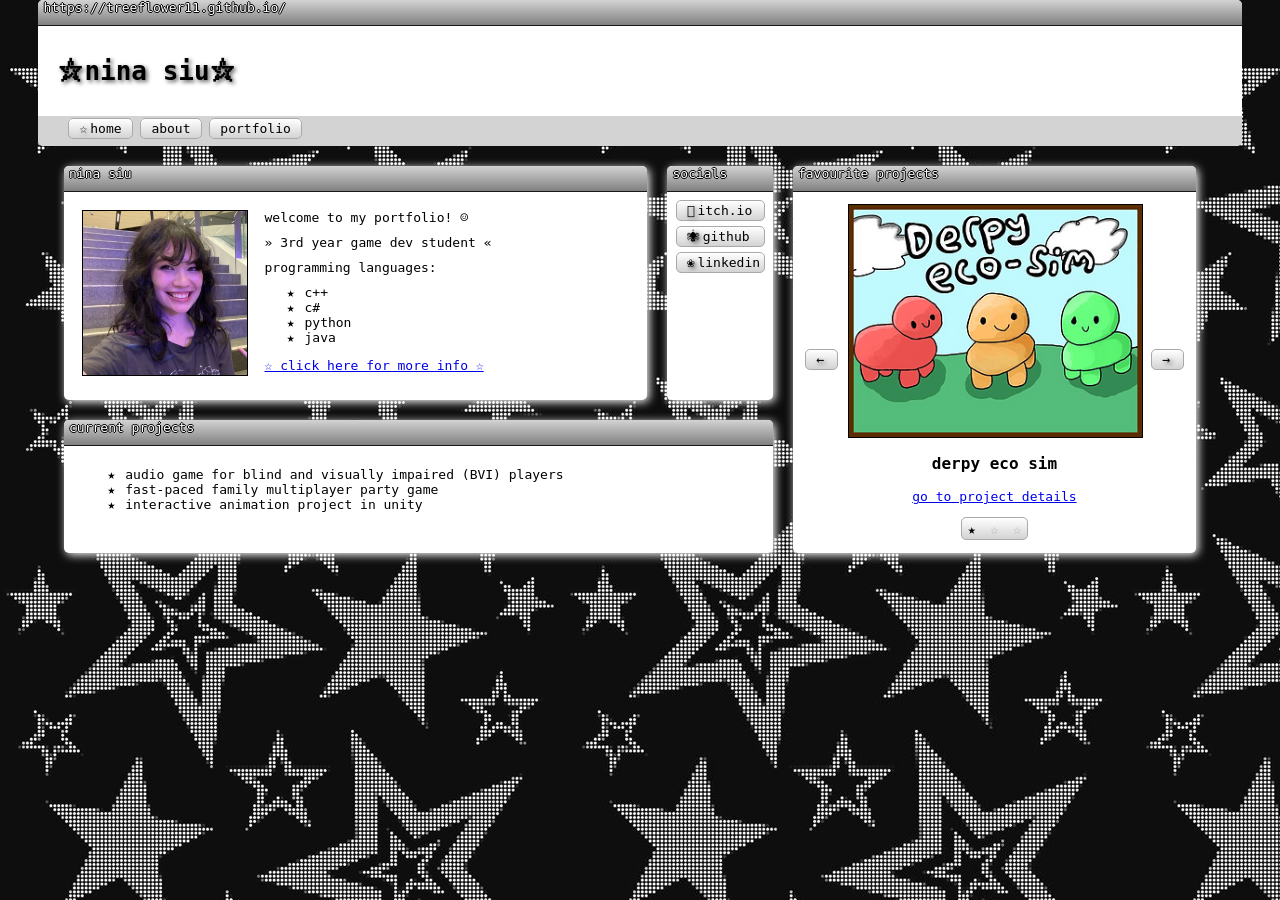
==== index.html @ fd4c66b1 "draft 1" ====
<!DOCTYPE html>
<html lang="en-AU">
    <head>
        <title>home</title>
        <link rel="stylesheet" href="/style.css">
        <script src="/js/slideshow.js"></script>
        <script src="/js/latestproject.js"></script>
    </head>

    <body onload="setLatestProject(); showSlides(1)">
        <header>
            <div class="top">https://treeflower11.github.io/</div>
            <div id="middle">
                <div>
                    <h1>⛦nina siu⛦</h1>
                </div>
            </div>
            <nav>
                <ul class="button">
                    <li><a class="button" id="current" href="index.html"><span>☆</span>home</a></li>
                    <li><a class="button" href="about.html">about</a></li>
                    <li><a class="button" href="portfolio.html">portfolio</a></li>
                </ul>
            </nav>
        </header>

        <div>
            <div id="treeflower" class="box">
                <div class="top">nina siu</div>
                <div class="contents">
                    <img src="pfp.jpeg" id="profile">
                    <div>
                        <p>welcome to my portfolio! ☺</p>
                        <p>» 3rd year game dev student «</p>
                        <p>programming languages:</p>
                        <ul>
                            <li>c++</li>
                            <li>c#</li>
                            <li>python</li>
                            <li>java</li>
                        </ul>
                        <a href="about.html">☆ click here for more info ☆</a>
                    </div>
                </div>
            </div>

            <div id="currentprojects" class="box">
                <div class="top">current projects</div>
                <div class="contents">
                    <ul>
                        <li>audio game for blind and visually impaired (BVI) players</li>
                        <li>fast-paced family multiplayer party game</li>
                        <li>interactive animation project in unity</li>
                    </ul>
                </div>
            </div>
    
            <div id="socials" class="box">
                <div class="top">socials</div>
                <div class="contents">
                    <ul class="button socials">
                        <li><a class="button" href="https://treeflower.itch.io/" target="_blank"><span>𖦹</span>itch.io</a></li>
                        <li><a class="button" href="https://github.com/treeflower11" target="_blank"><span>🕷</span>github</a></li>
                        <li><a class="button" href="https://www.linkedin.com/in/nina-siu/" target="_blank"><span>❀</span>linkedin</a></li>
                    </ul>
                </div>
            </div>

            <div id="favouriteprojects" class="box">
                <div class="top">favourite projects</div>
                <div class="contents imgslideshow">
                    <button class="prev" onclick="moveSlide(-1)"><span>←</span></button>
                    <div class="slideshow">
                        <div class="slide visible">
                            <img src="/projects/project1/project1.png">
                            <p><strong>derpy eco sim</strong></p>
                            <a href="/projects/project1/project1.html" target="_blank">go to project details</a>
                        </div>

                        <div class="slide">
                            <img src="/projects/project2/project2.png">
                            <p><strong>trash game</strong></p>
                            <a href="/projects/project2/project2.html" target="_blank">go to project details</a>
                        </div>

                        <div class="slide">
                            <img src="/projects/project3/project3.png">
                            <p><strong>cursed serenity</strong></p>
                            <a href="/projects/project3/project3.html" target="_blank">go to project details</a>
                        </div>
                    </div>
                    <button class="next" onclick="moveSlide(1)"><span>→</span></button>

                    <div class="dots">
                        <button class="dot currentdot" onclick="currentSlide(1)">★</button>
                        <button class="dot" onclick="currentSlide(2)">☆</button>
                        <button class="dot" onclick="currentSlide(3)">☆</button>
                    </div>
                </div>
            </div>
        </div>
    </body>
</html>
---- style.css ----
/* general stuff */
* {
    font-family: monospace;
    /* font-family:'Gill Sans', 'Gill Sans MT', Calibri, 'Trebuchet MS', sans-serif; */
}
body {
    background-image: url(background.jpg);
    background-repeat: repeat;
    max-width: 1500px;
    margin: auto;
}

body > div {
    display: grid;
    align-self: center;
    margin-left: 5%;
    margin-right: 5%;
    margin-top: 20px;
    grid-template-columns: auto auto auto auto;
    grid-template-rows: auto auto auto auto;
    gap: 20px;
}

ul {
    list-style-type: "★";
    list-style-position: outside;
    margin-top: 0;
    padding-top: 0;
    padding-left: 30px;
}

li {
    padding-left: 10px;
}

/* header components */
header {
    background-color: white;
    width: 94%;
    margin: auto;
    border-radius: 5px;
}

#middle {
    background-image: url(headerbackground.jpg);
    background-repeat:repeat;
    margin-top:0;
    display: grid;
    grid-template-columns: auto auto;
    justify-content:space-between;
}

#middle > div > h1 {
    margin: auto;
    text-shadow: 2px 2px 4px rgb(92, 92, 92);
    padding: 30px;
    padding-left: 20px;
}

#headersearch > input {
    border-radius: 5px;
    border-width: 0.5px;
    margin-right: 0.5px;
}

#headersearch {
    float: right;
    height: fit-content;
    width: fit-content;
    margin-right: 20px;
    align-self: center;
}

nav {
    background-color: lightgray;
    padding-top: 5px;
    padding-bottom: 10px;
    padding-left: 30px;
    border-bottom-left-radius: 5px;
    border-bottom-right-radius: 5px;
}

nav > ul > li {
    display: inline;
}

/* buttons */
a.button, button:not(.dot) {
    text-decoration: none;
    color: black;
    background-image: linear-gradient(white, lightgray);
    padding: 2px;
    padding-left: 10px;
    padding-right: 10px;
    border-color: darkgray;
    border-style: solid;
    border-width: 0.5px;
    border-radius: 5px;
    transition: background-image 0.2s ease, border-color 0.2s ease, color 0.2s ease;
}

a.button > span, button > span {
    color: black;
    text-shadow: 2px 2px 4px rgb(92, 92, 92);
    margin-right: 3px;
    user-select: none;
}

a.button:hover:not(#current), button:hover:not(.dot){
    background-image: linear-gradient(lightgray, darkgray);
    color: white;
    border-color: rgb(92, 92, 92);
    cursor: pointer;
}

#current {
    cursor: default;
}

ul.button {
    list-style-type: none;
    margin: auto;
    padding-left: 0;
}

ul.button > li {
    padding-left: 0;
}

/* images */
img#profile {
    width: 30%;
    min-width: 150px;
    float: left;
    border-style: solid;
    border-width: 0.5px;
    margin: auto;
    margin-right: 3%;
    align-self: center;
}

div#profile {
    width: 60%;
    display: block;
}

img {
    width: 100%;
    margin: 0;
    border: solid;
    border-width: 0.5px;
}

/* homepage boxes */
#treeflower {
    grid-column: 1;
    grid-row: 1;
}

#socials {
    grid-column: 2;
    grid-row: 1;
}

#currentprojects {
    grid-column: 1 / span 2;
    grid-row: 2;
}

#favouriteprojects {
    grid-column: 3;
    grid-row: 1 / span 2;
}

/* box components */
.top {
    background-image: linear-gradient(lightgray, gray);
    border: 0;
    border-bottom: 1.5px;
    border-style: solid;
    border-color: rgb(24, 24, 24);
    border-top-left-radius: 5px;
    border-top-right-radius: 5px;
    color: white;
    padding-left: 5px;
    text-shadow: -1px 0 black, 0 1px black, 1px 0 black, 0 -1px black;
    padding-bottom: 10px;
}

.box {
    border-radius: 5px;
    box-shadow: 2px 2px 10px white;
    background-color: white;
    /* height:fit-content;  -- not sure if it looks better with or without..*/
}

.contents {   
    margin: 3%;
    overflow:hidden;
}

.contents > div {
    float: left;
}

.contents > div > p {
    margin-top: 0;
    margin-bottom: 10px;
}

/* socials box from homepage */
ul.socials > li > a {
    display: flex;
    margin: 5px;
}

ul.socials {
    display: flexbox;
    flex-direction: column;
    flex-wrap: wrap;
}

/* slideshow */
.imgslideshow{
    display: grid;
    grid-template-columns: auto auto auto;
    grid-template-rows: auto auto;
    column-gap: 10px;
    row-gap: 2.5px;
}

.slideshow {
    margin: auto;
    padding: 0;
}

.slide {
    display: none;
    grid-column: 2;
    margin-left: 0;
}

.slide > img {
    width: 100%;
    margin: auto;
    display: block;
}

.slide > a, .contents > a {
    margin: auto;
    display: block;
    text-align: center;
    padding-bottom: 10px;
}

.slide > p {
    text-align: center;
    font-size: 16px;
}

.visible {
    display: block;
}

.prev, .next {
    height: fit-content;
    align-self: center;
    width: fit-content;
    margin: auto;
}

.prev {
    grid-column: 1;
}

.next {
    grid-column: 3;
}

.dots {
    background-image: linear-gradient(white, lightgrey);
    border-radius: 5px;
    border: solid;
    border-width: 0.5px;
    border-color: darkgrey;
    padding: 2px;
    grid-column: 2;
    grid-row: 2;
    margin: auto;
}

.dot {
    cursor: pointer;
    height: 15px;
    width: 15px;
    padding: 2.5px;
    display: inline-block;
    transition: color 0.2s ease;
    color: darkgrey;
    border: none;
    background-color:transparent;
}

.dot:hover:not(.currentdot) {
    color: white;
}

.currentdot {
    color: black;
    cursor: default;
}

/* project page styling */
#coverImage {
    grid-column: 1;
    grid-row: 1 / span 2;
}

#description {
    grid-column: 2;
    grid-row: 1;
}

#contributions {
    grid-column: 2;
    grid-row: 2;
}

#details {
    grid-column: 3;
    grid-row: 1;
}

#linkTo {
    grid-column: 3;
    grid-row: 2;
}

/* about */
.about > #treeflower {
    grid-column: 1;
    grid-row: 1 / span 3;
}

#languages {
    grid-column: 2;
    grid-row: 2;
}

#engines {
    grid-column: 2;
    grid-row: 3;
}

.about > #socials {
    grid-column: 2;
    grid-row: 1;
}
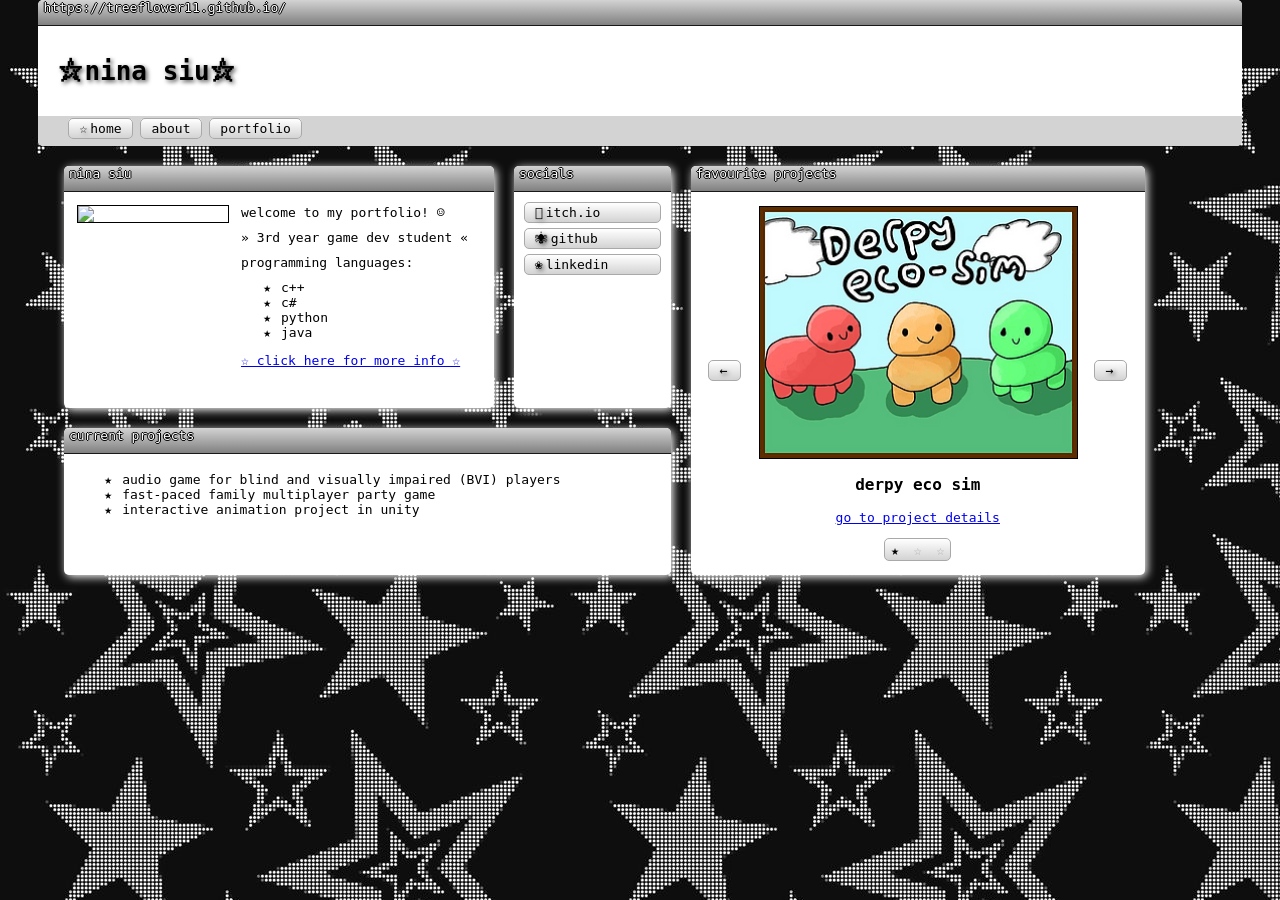
==== commit a7083e0e: "final" ====
--- a/index.html
+++ b/index.html
@@ -28,7 +28,7 @@
             <div id="treeflower" class="box">
                 <div class="top">nina siu</div>
                 <div class="contents">
-                    <img src="pfp.jpeg" id="profile">
+                    <img src="pfp.png" id="profile">
                     <div>
                         <p>welcome to my portfolio! ☺</p>
                         <p>» 3rd year game dev student «</p>
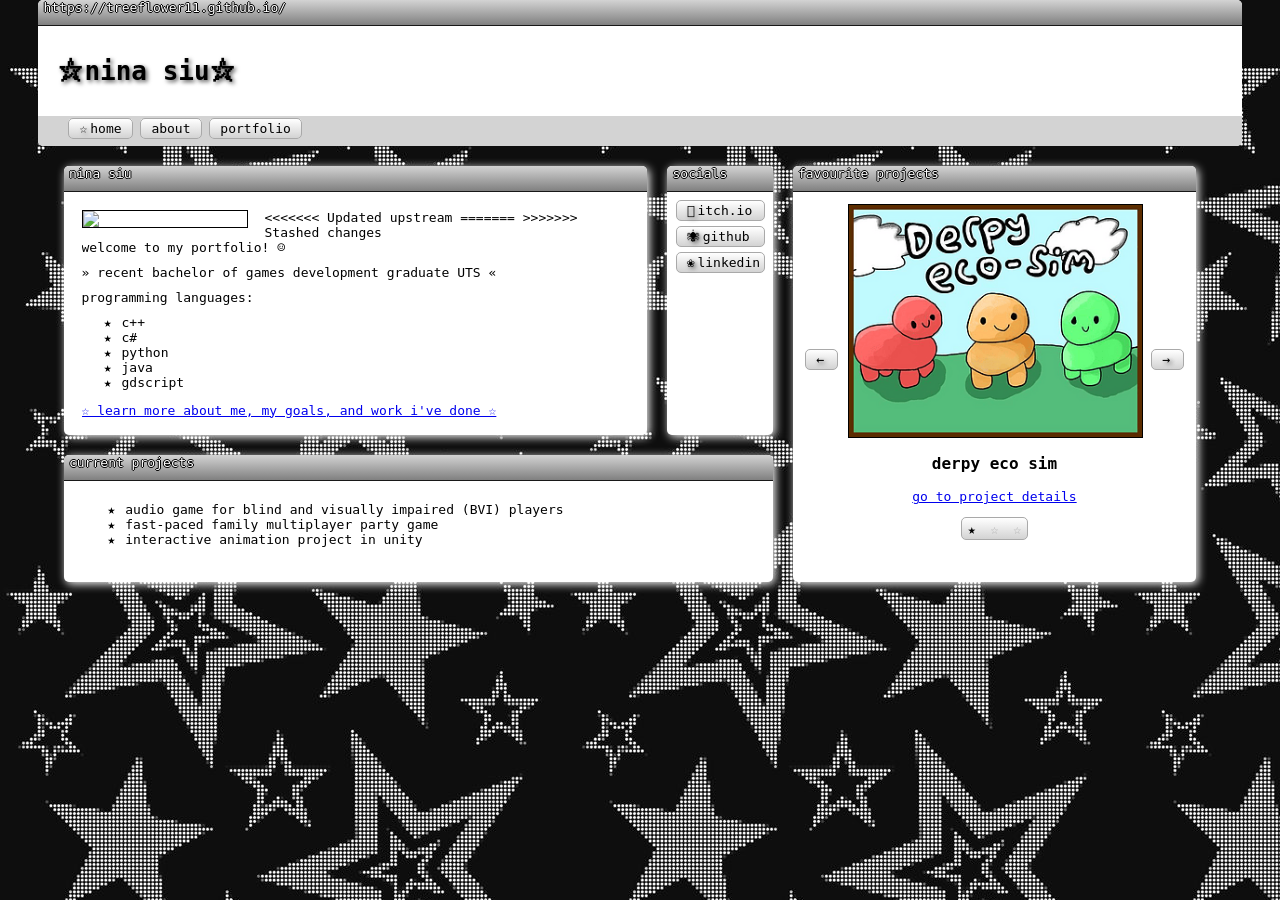
==== commit caa8fb91: "updated outdated content - updated some outdated text to better reflect goals and skills" ====
--- a/index.html
+++ b/index.html
@@ -28,18 +28,22 @@
             <div id="treeflower" class="box">
                 <div class="top">nina siu</div>
                 <div class="contents">
-                    <img src="pfp.png" id="profile">
+<<<<<<< Updated upstream
+                    <img src="pfp.jpeg" id="profile">
+=======
+>>>>>>> Stashed changes
                     <div>
                         <p>welcome to my portfolio! ☺</p>
-                        <p>» 3rd year game dev student «</p>
+                        <p>» recent bachelor of games development graduate UTS «</p>
                         <p>programming languages:</p>
                         <ul>
                             <li>c++</li>
                             <li>c#</li>
                             <li>python</li>
                             <li>java</li>
+                            <li>gdscript</li>
                         </ul>
-                        <a href="about.html">☆ click here for more info ☆</a>
+                        <a href="about.html">☆ learn more about me, my goals, and work i've done ☆</a>
                     </div>
                 </div>
             </div>
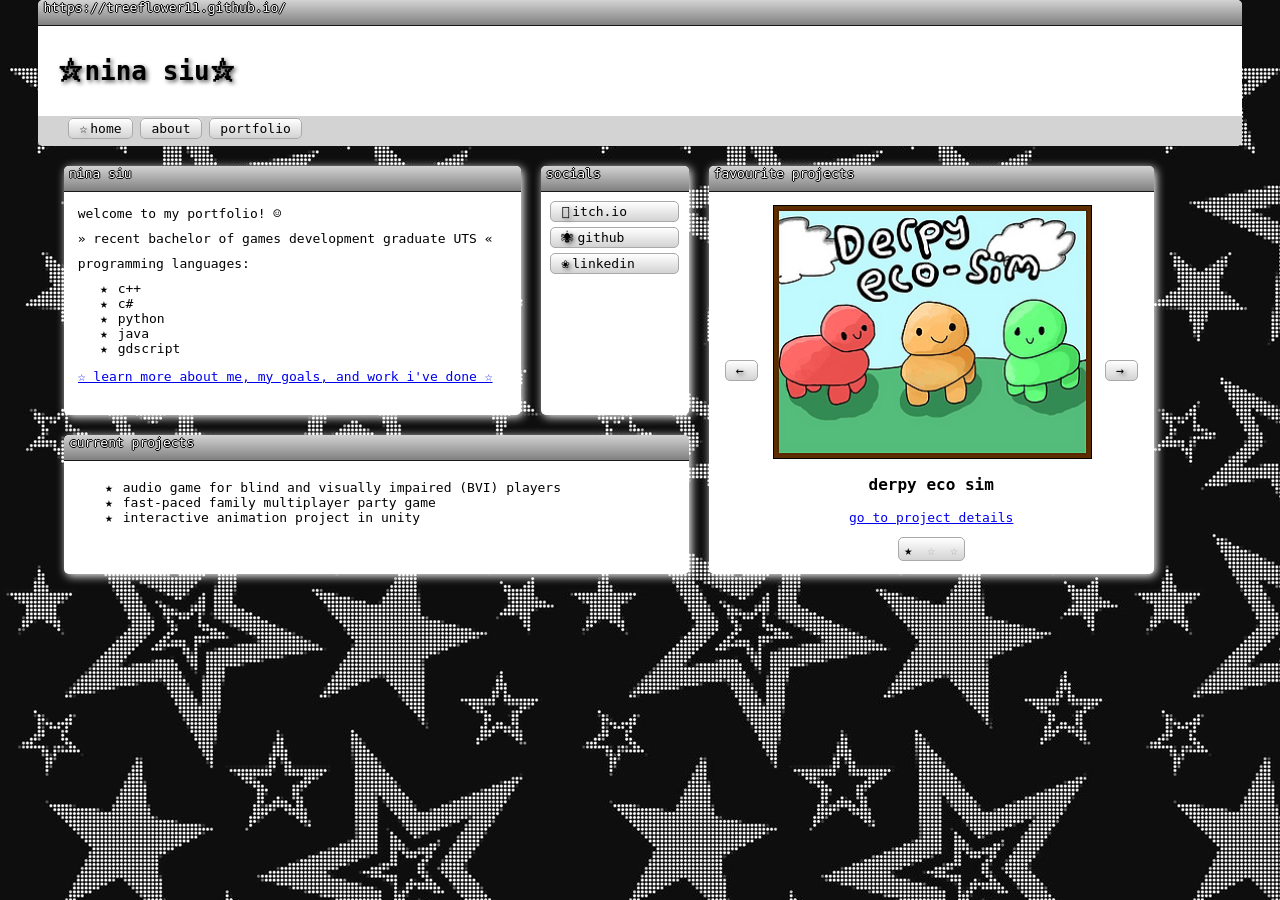
==== commit 999b6caa: "Merge branch 'main' into dev" ====
--- a/index.html
+++ b/index.html
@@ -28,10 +28,6 @@
             <div id="treeflower" class="box">
                 <div class="top">nina siu</div>
                 <div class="contents">
-<<<<<<< Updated upstream
-                    <img src="pfp.jpeg" id="profile">
-=======
->>>>>>> Stashed changes
                     <div>
                         <p>welcome to my portfolio! ☺</p>
                         <p>» recent bachelor of games development graduate UTS «</p>
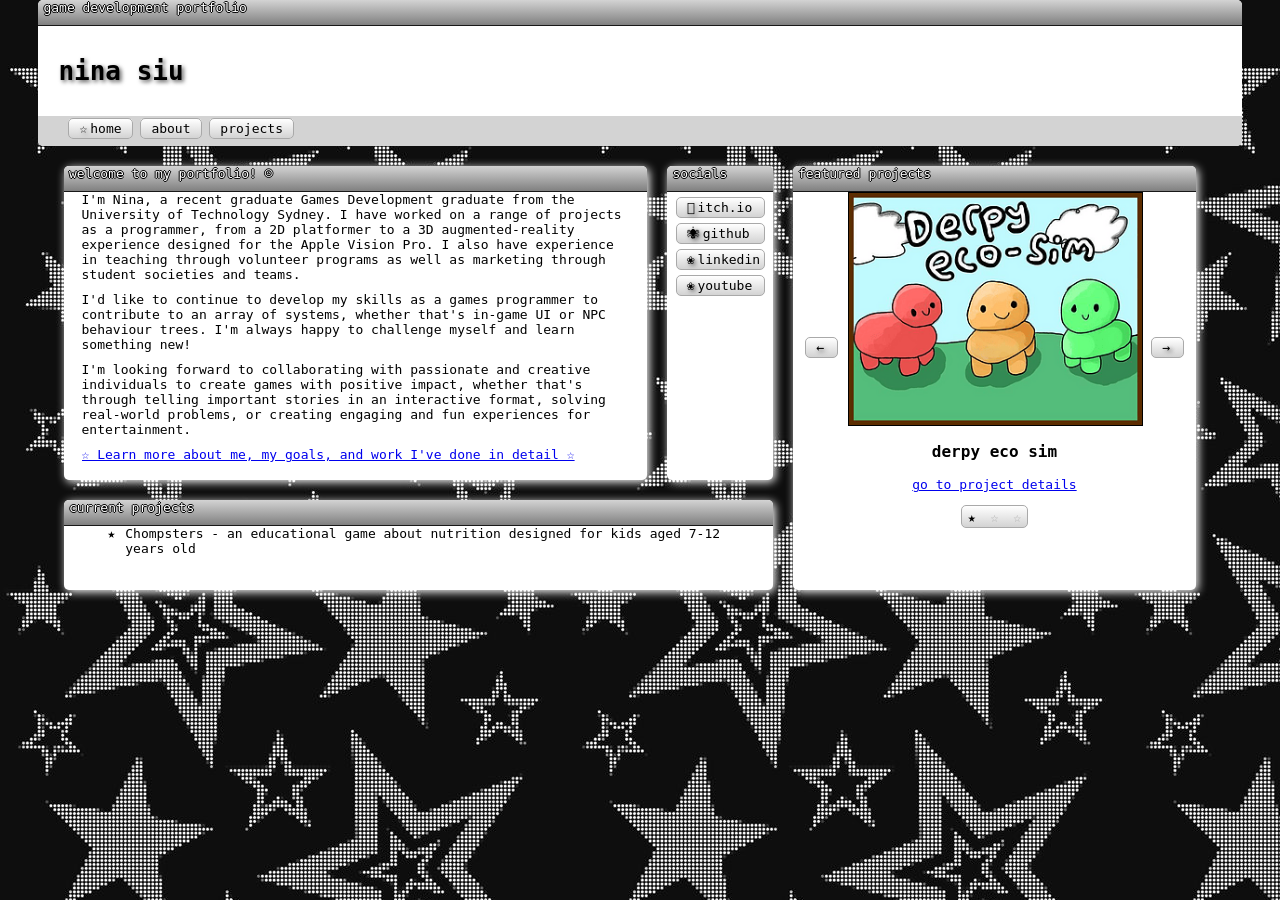
==== commit 408b07aa: "rewrote about, header changes, ufmo added - rewrote about sections and changes made to homepage - ad" ====
--- a/index.html
+++ b/index.html
@@ -9,37 +9,30 @@
 
     <body onload="setLatestProject(); showSlides(1)">
         <header>
-            <div class="top">https://treeflower11.github.io/</div>
+            <div class="top">game development portfolio</div>
             <div id="middle">
                 <div>
-                    <h1>⛦nina siu⛦</h1>
+                    <h1>nina siu</h1>
                 </div>
             </div>
             <nav>
                 <ul class="button">
                     <li><a class="button" id="current" href="index.html"><span>☆</span>home</a></li>
                     <li><a class="button" href="about.html">about</a></li>
-                    <li><a class="button" href="portfolio.html">portfolio</a></li>
+                    <li><a class="button" href="portfolio.html">projects</a></li>
                 </ul>
             </nav>
         </header>
 
         <div>
             <div id="treeflower" class="box">
-                <div class="top">nina siu</div>
+                <div class="top">welcome to my portfolio! ☺</div>
                 <div class="contents">
                     <div>
-                        <p>welcome to my portfolio! ☺</p>
-                        <p>» recent bachelor of games development graduate UTS «</p>
-                        <p>programming languages:</p>
-                        <ul>
-                            <li>c++</li>
-                            <li>c#</li>
-                            <li>python</li>
-                            <li>java</li>
-                            <li>gdscript</li>
-                        </ul>
-                        <a href="about.html">☆ learn more about me, my goals, and work i've done ☆</a>
+                        <p>I'm Nina, a recent graduate Games Development graduate from the University of Technology Sydney. I have worked on a range of projects as a programmer, from a 2D platformer to a 3D augmented-reality experience designed for the Apple Vision Pro. I also have experience in teaching through volunteer programs as well as marketing through student societies and teams.</p>
+                        <p>I'd like to continue to develop my skills as a games programmer to contribute to an array of systems, whether that's in-game UI or NPC behaviour trees. I'm always happy to challenge myself and learn something new!</p>
+                        <p>I'm looking forward to collaborating with passionate and creative individuals to create games with positive impact, whether that's through telling important stories in an interactive format, solving real-world problems, or creating engaging and fun experiences for entertainment.</p>
+                        <a href="about.html">☆ Learn more about me, my goals, and work I've done in detail ☆</a>
                     </div>
                 </div>
             </div>
@@ -48,9 +41,7 @@
                 <div class="top">current projects</div>
                 <div class="contents">
                     <ul>
-                        <li>audio game for blind and visually impaired (BVI) players</li>
-                        <li>fast-paced family multiplayer party game</li>
-                        <li>interactive animation project in unity</li>
+                        <li>Chompsters - an educational game about nutrition designed for kids aged 7-12 years old</li>
                     </ul>
                 </div>
             </div>
@@ -62,12 +53,13 @@
                         <li><a class="button" href="https://treeflower.itch.io/" target="_blank"><span>𖦹</span>itch.io</a></li>
                         <li><a class="button" href="https://github.com/treeflower11" target="_blank"><span>🕷</span>github</a></li>
                         <li><a class="button" href="https://www.linkedin.com/in/nina-siu/" target="_blank"><span>❀</span>linkedin</a></li>
+                        <li><a class="button" href="https://www.youtube.com/@neenaa11" target="_blank"><span>❀</span>youtube</a></li>
                     </ul>
                 </div>
             </div>
 
             <div id="favouriteprojects" class="box">
-                <div class="top">favourite projects</div>
+                <div class="top">featured projects</div>
                 <div class="contents imgslideshow">
                     <button class="prev" onclick="moveSlide(-1)"><span>←</span></button>
                     <div class="slideshow">
--- a/style.css
+++ b/style.css
@@ -6,6 +6,7 @@
 body {
     background-image: url(background.jpg);
     background-repeat: repeat;
+    /* background-color: black; */
     max-width: 1500px;
     margin: auto;
 }
@@ -191,11 +192,24 @@
     border-radius: 5px;
     box-shadow: 2px 2px 10px white;
     background-color: white;
-    /* height:fit-content;  -- not sure if it looks better with or without..*/
+    /* height:fit-content;  not sure if it looks better with or without.. */
+}
+
+.box#projects {
+    height: fit-content;
+}
+
+.box > .button {
+    display: flex;
+    padding-left: 30%;
+    padding-right: 30%;
+    padding-top: 2%;
+    padding-bottom: 2%;
 }
 
 .contents {   
     margin: 3%;
+    margin-top: 0;
     overflow:hidden;
 }
 
@@ -314,6 +328,7 @@
 #coverImage {
     grid-column: 1;
     grid-row: 1 / span 2;
+    height: fit-content;
 }
 
 #description {
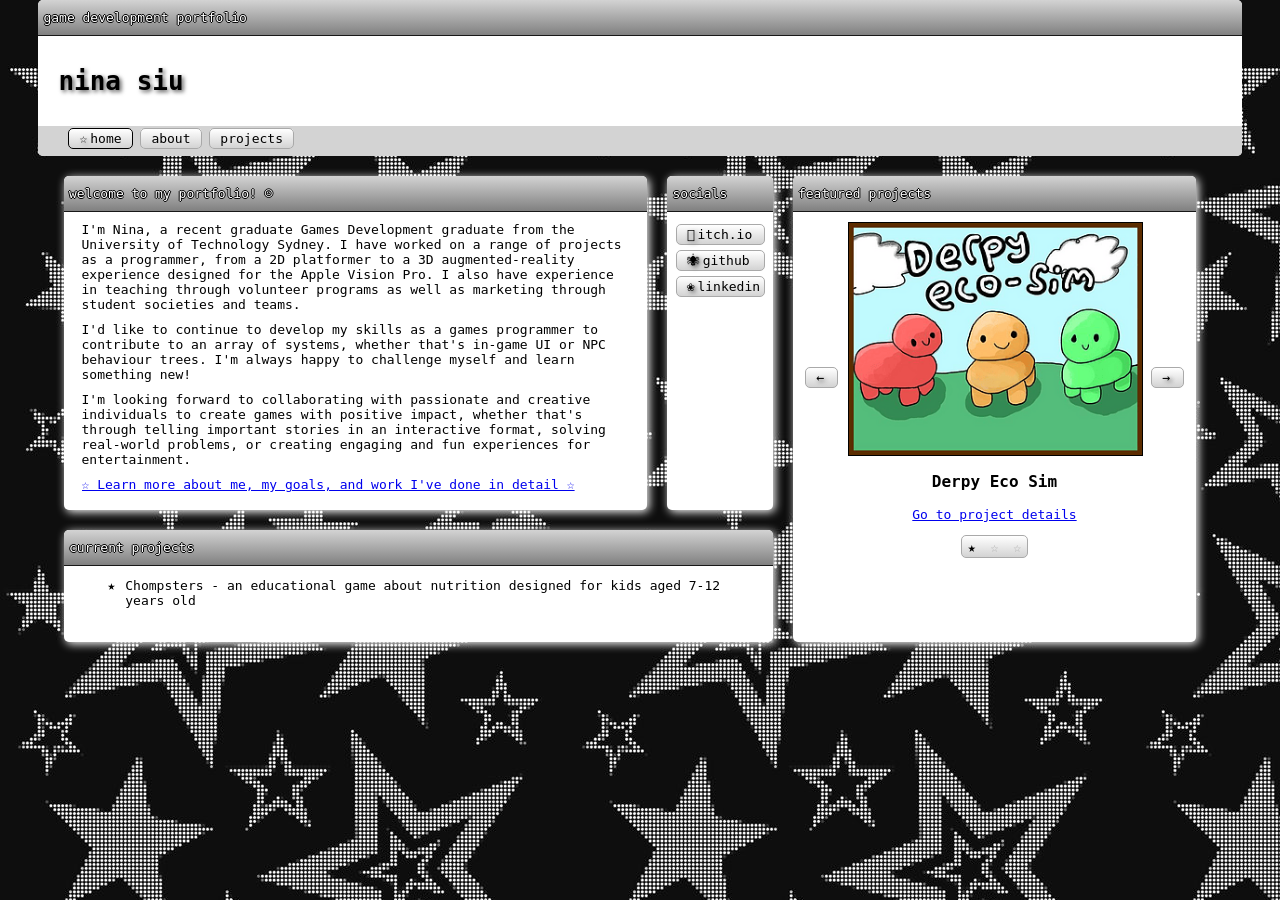
==== commit 68360b69: "reworked portfolio overview - changed portfolio overview - fixed cover image formatting - added new " ====
--- a/index.html
+++ b/index.html
@@ -53,7 +53,6 @@
                         <li><a class="button" href="https://treeflower.itch.io/" target="_blank"><span>𖦹</span>itch.io</a></li>
                         <li><a class="button" href="https://github.com/treeflower11" target="_blank"><span>🕷</span>github</a></li>
                         <li><a class="button" href="https://www.linkedin.com/in/nina-siu/" target="_blank"><span>❀</span>linkedin</a></li>
-                        <li><a class="button" href="https://www.youtube.com/@neenaa11" target="_blank"><span>❀</span>youtube</a></li>
                     </ul>
                 </div>
             </div>
@@ -65,20 +64,20 @@
                     <div class="slideshow">
                         <div class="slide visible">
                             <img src="/projects/project1/project1.png">
-                            <p><strong>derpy eco sim</strong></p>
-                            <a href="/projects/project1/project1.html" target="_blank">go to project details</a>
+                            <p><strong>Derpy Eco Sim</strong></p>
+                            <a href="/projects/project1/project1.html" target="_blank">Go to project details</a>
                         </div>
 
                         <div class="slide">
                             <img src="/projects/project2/project2.png">
-                            <p><strong>trash game</strong></p>
-                            <a href="/projects/project2/project2.html" target="_blank">go to project details</a>
+                            <p><strong>Trash Game</strong></p>
+                            <a href="/projects/project2/project2.html" target="_blank">Go to project details</a>
                         </div>
 
                         <div class="slide">
                             <img src="/projects/project3/project3.png">
-                            <p><strong>cursed serenity</strong></p>
-                            <a href="/projects/project3/project3.html" target="_blank">go to project details</a>
+                            <p><strong>Cursed Serenity</strong></p>
+                            <a href="/projects/project3/project3.html" target="_blank">Go to project details</a>
                         </div>
                     </div>
                     <button class="next" onclick="moveSlide(1)"><span>→</span></button>
--- a/style.css
+++ b/style.css
@@ -116,6 +116,8 @@
 
 #current {
     cursor: default;
+    border-width: 1px;
+    border-color: black;
 }
 
 ul.button {
@@ -186,6 +188,7 @@
     padding-left: 5px;
     text-shadow: -1px 0 black, 0 1px black, 1px 0 black, 0 -1px black;
     padding-bottom: 10px;
+    padding-top: 10px;
 }
 
 .box {
@@ -195,8 +198,12 @@
     /* height:fit-content;  not sure if it looks better with or without.. */
 }
 
-.box#projects {
+#projects {
     height: fit-content;
+}
+
+.box#projects > .contents > li {
+    padding-left: 5px;
 }
 
 .box > .button {
@@ -205,6 +212,8 @@
     padding-right: 30%;
     padding-top: 2%;
     padding-bottom: 2%;
+    border-top-left-radius: 0px;
+    border-top-right-radius: 0px;
 }
 
 .contents {   
@@ -218,8 +227,12 @@
 }
 
 .contents > div > p {
-    margin-top: 0;
+    margin-top: 10px;
     margin-bottom: 10px;
+}
+
+.contents > ul {
+    margin-top: 12px;
 }
 
 /* socials box from homepage */
@@ -241,6 +254,7 @@
     grid-template-rows: auto auto;
     column-gap: 10px;
     row-gap: 2.5px;
+    margin-top: 10px;
 }
 
 .slideshow {
@@ -329,6 +343,15 @@
     grid-column: 1;
     grid-row: 1 / span 2;
     height: fit-content;
+    margin-bottom: 0px;
+    padding-bottom: 0px;
+    width: fit-content;
+}
+
+.projectImage > img {
+    border-bottom-left-radius: 5px;
+    border-bottom-right-radius: 5px;
+    margin-bottom: -3.5px;
 }
 
 #description {
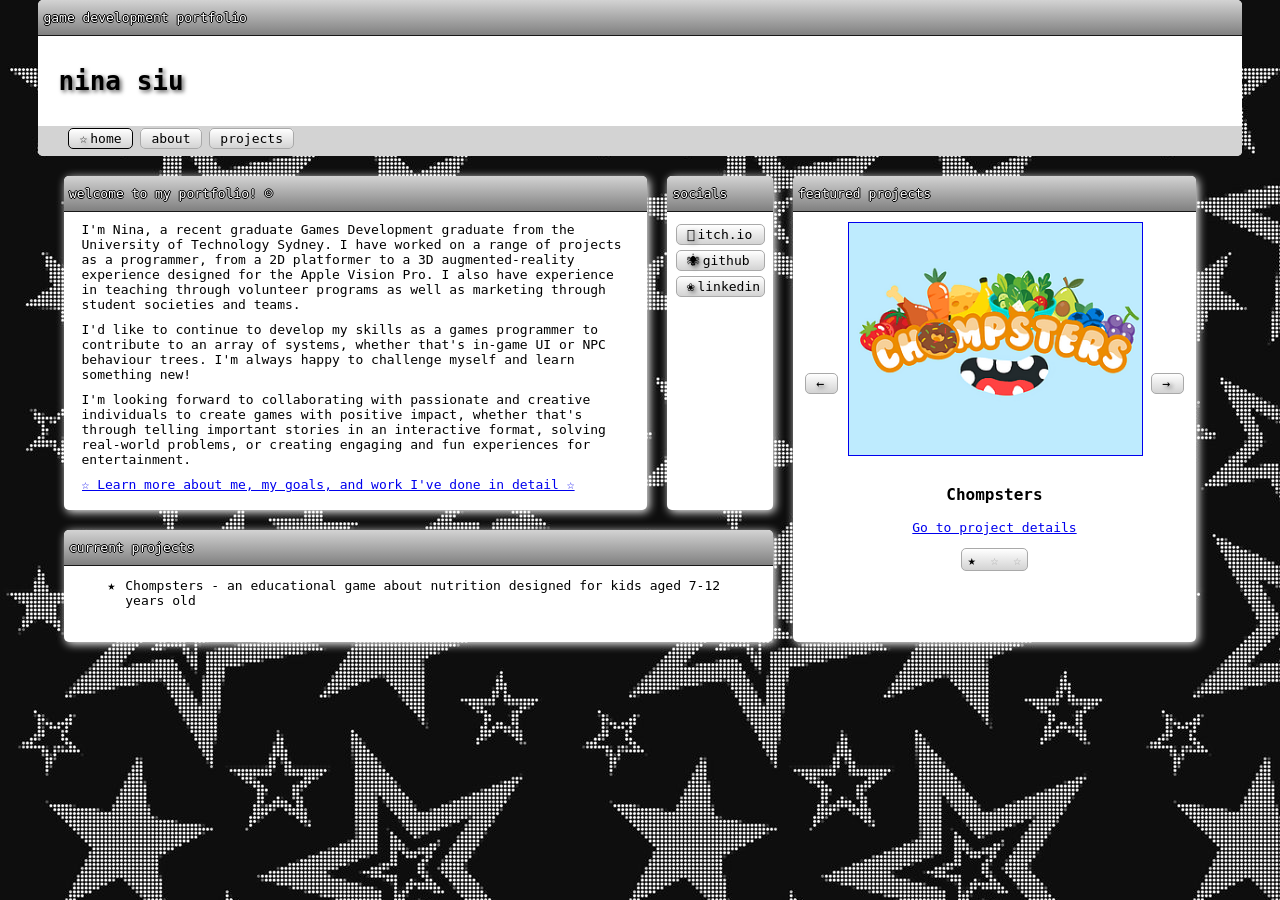
==== commit fa9dbc43: "images act as buttons - images redirect to the project pages giving the option of pressing the butto" ====
--- a/index.html
+++ b/index.html
@@ -63,21 +63,21 @@
                     <button class="prev" onclick="moveSlide(-1)"><span>←</span></button>
                     <div class="slideshow">
                         <div class="slide visible">
-                            <img src="/projects/project1/project1.png">
-                            <p><strong>Derpy Eco Sim</strong></p>
-                            <a href="/projects/project1/project1.html" target="_blank">Go to project details</a>
+                            <a href="/projects/project6/project6.html"><img src="/projects/project6/project6.png"></a>
+                            <p><strong>Chompsters</strong></p>
+                            <a href="/projects/project6/project6.html">Go to project details</a>
                         </div>
 
                         <div class="slide">
-                            <img src="/projects/project2/project2.png">
-                            <p><strong>Trash Game</strong></p>
-                            <a href="/projects/project2/project2.html" target="_blank">Go to project details</a>
+                            <a href="/projects/project5/project5.html"><img src="/projects/project5/project5.png"></a>
+                            <p><strong>Shifty Sashimi</strong></p>
+                            <a href="/projects/project5/project5.html">Go to project details</a>
                         </div>
 
                         <div class="slide">
-                            <img src="/projects/project3/project3.png">
-                            <p><strong>Cursed Serenity</strong></p>
-                            <a href="/projects/project3/project3.html" target="_blank">Go to project details</a>
+                            <a href="/projects/project1/project1.html"><img src="/projects/project1/project1.png"></a>
+                            <p><strong>Derpy Eco Sim</strong></p>
+                            <a href="/projects/project1/project1.html">Go to project details</a>
                         </div>
                     </div>
                     <button class="next" onclick="moveSlide(1)"><span>→</span></button>
--- a/style.css
+++ b/style.css
@@ -131,22 +131,6 @@
 }
 
 /* images */
-img#profile {
-    width: 30%;
-    min-width: 150px;
-    float: left;
-    border-style: solid;
-    border-width: 0.5px;
-    margin: auto;
-    margin-right: 3%;
-    align-self: center;
-}
-
-div#profile {
-    width: 60%;
-    display: block;
-}
-
 img {
     width: 100%;
     margin: 0;
@@ -377,7 +361,11 @@
 /* about */
 .about > #treeflower {
     grid-column: 1;
-    grid-row: 1 / span 3;
+    grid-row: 1 / span 2;
+}
+
+div#profile {
+    display: block;
 }
 
 #languages {
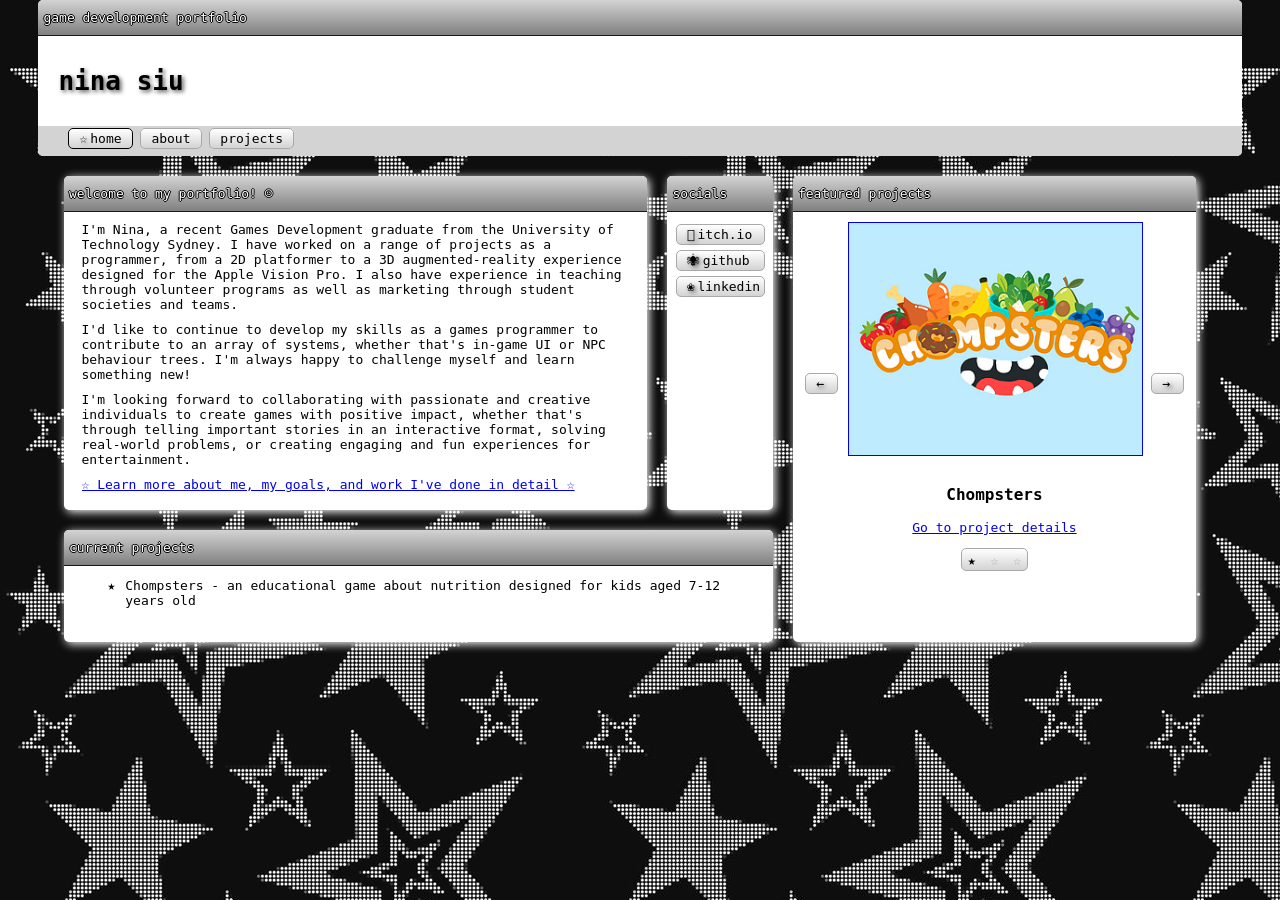
==== commit dca8d386: "fixed homepage typo" ====
--- a/index.html
+++ b/index.html
@@ -29,7 +29,7 @@
                 <div class="top">welcome to my portfolio! ☺</div>
                 <div class="contents">
                     <div>
-                        <p>I'm Nina, a recent graduate Games Development graduate from the University of Technology Sydney. I have worked on a range of projects as a programmer, from a 2D platformer to a 3D augmented-reality experience designed for the Apple Vision Pro. I also have experience in teaching through volunteer programs as well as marketing through student societies and teams.</p>
+                        <p>I'm Nina, a recent Games Development graduate from the University of Technology Sydney. I have worked on a range of projects as a programmer, from a 2D platformer to a 3D augmented-reality experience designed for the Apple Vision Pro. I also have experience in teaching through volunteer programs as well as marketing through student societies and teams.</p>
                         <p>I'd like to continue to develop my skills as a games programmer to contribute to an array of systems, whether that's in-game UI or NPC behaviour trees. I'm always happy to challenge myself and learn something new!</p>
                         <p>I'm looking forward to collaborating with passionate and creative individuals to create games with positive impact, whether that's through telling important stories in an interactive format, solving real-world problems, or creating engaging and fun experiences for entertainment.</p>
                         <a href="about.html">☆ Learn more about me, my goals, and work I've done in detail ☆</a>
